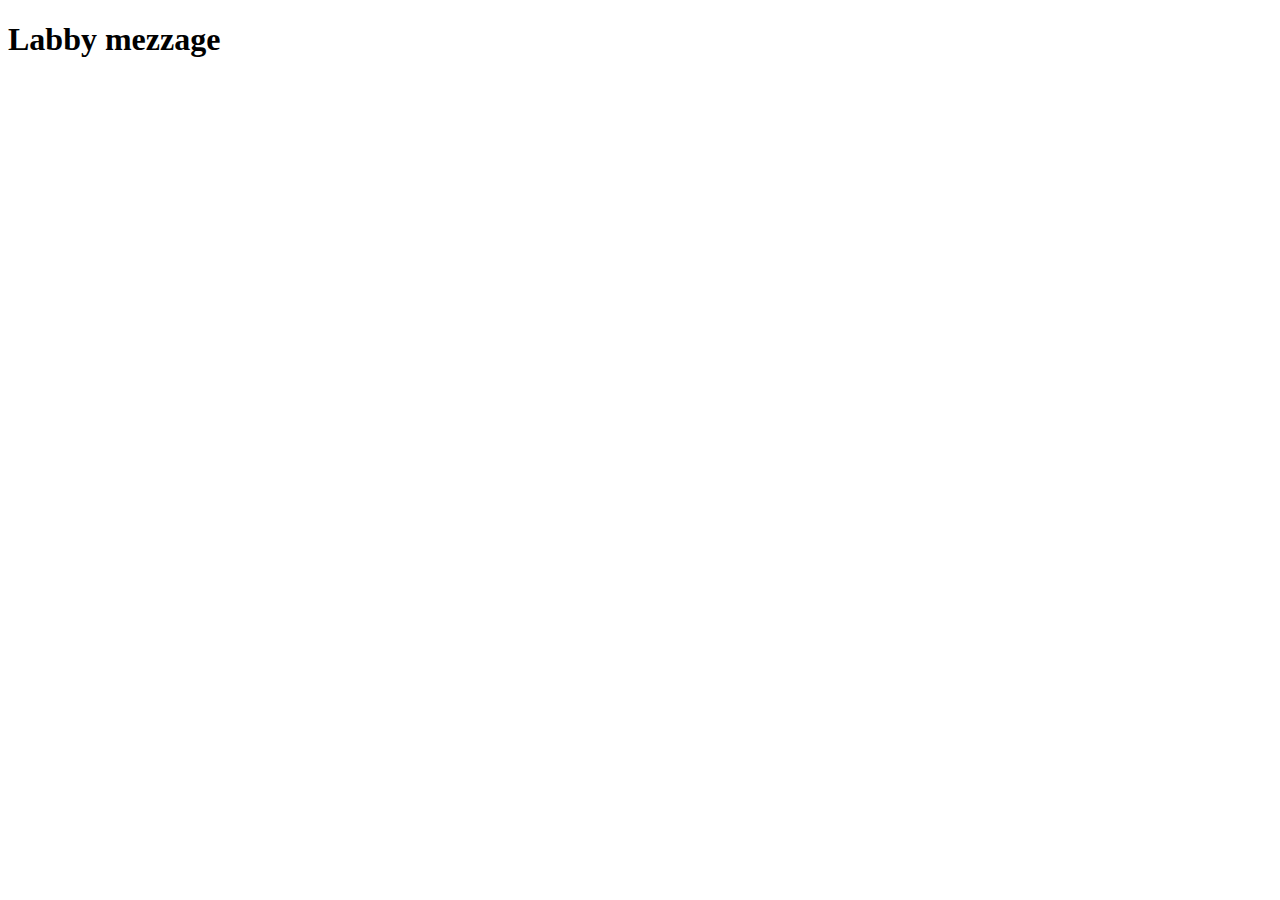
==== 2-labbymezzage/index.html @ 651220c1 "Moment 1" ====
<!DOCTYPE html>
<html lang="sv">
<head>
	<meta charset="UTF-8" />
 	<title>Labby mezzage</title>
</head>
    <body>
   		<h1>Labby mezzage</h1>

    	  <script src="main.js"></script>
    	  <script src="message.js"></script>
    </body>
</html>
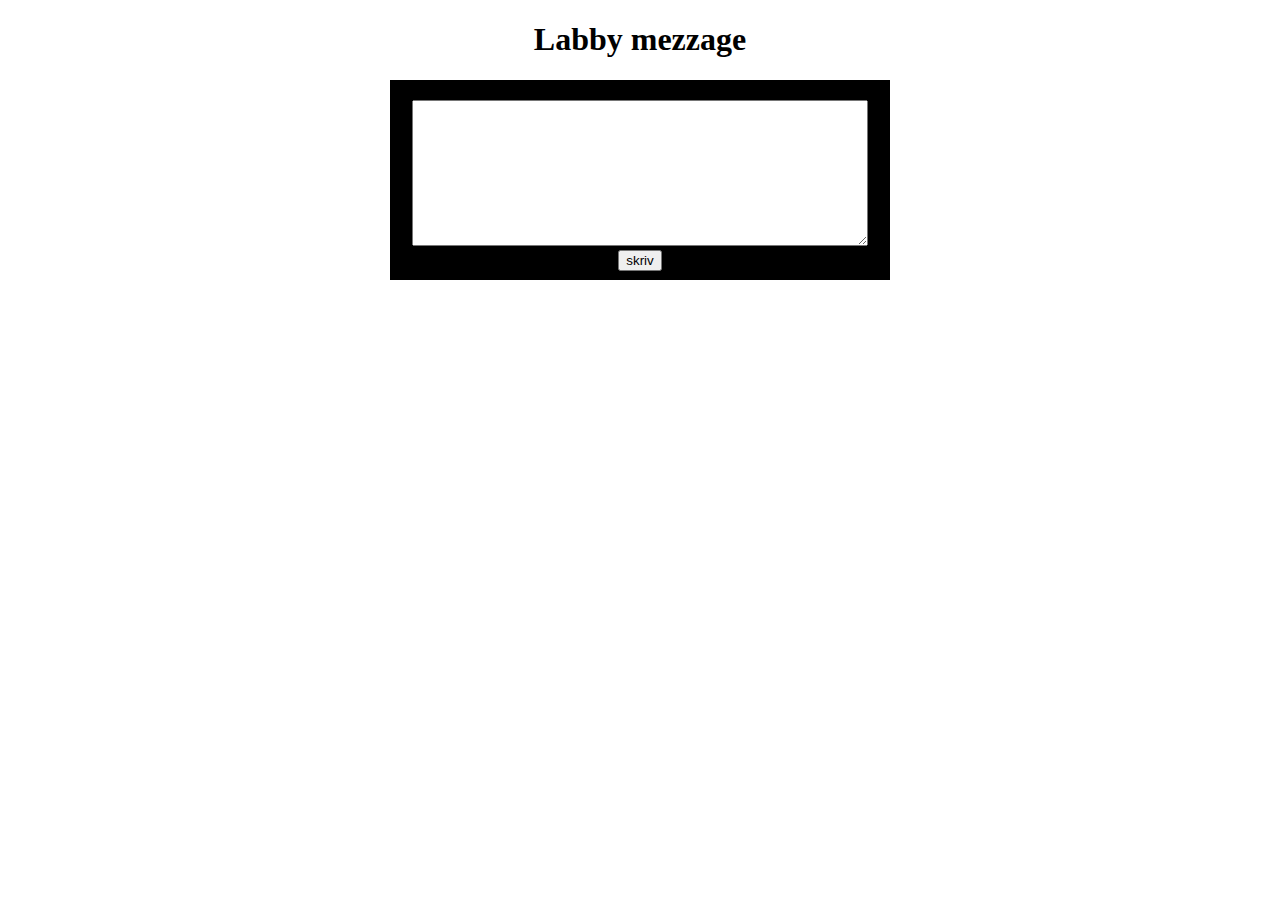
==== commit c61c300e: "grundläggande html/css" ====
--- a/2-labbymezzage/index.html
+++ b/2-labbymezzage/index.html
@@ -3,10 +3,24 @@
 <head>
 	<meta charset="UTF-8" />
  	<title>Labby mezzage</title>
+ 	<link rel="stylesheet" type="text/css" href="style.css" />
 </head>
     <body>
+    <div id ="container">
    		<h1>Labby mezzage</h1>
+   		
 
+		<form>
+		<textarea></textarea>
+		<button type="button" id="submit">skriv</button>
+		</form>
+
+
+		<div id = "messageboard">
+
+		</div>
+		
+	</div>
     	  <script src="main.js"></script>
     	  <script src="message.js"></script>
     </body>
--- a/2-labbymezzage/style.css
+++ b/2-labbymezzage/style.css
@@ -0,0 +1,29 @@
+#container {
+	width: 700px;
+	margin: auto;
+	min-height: 400px;
+}
+
+#container h1 {
+	text-align: center;
+}
+
+form {
+	width: 500px;
+	height: 200px;
+	margin: auto;
+	background-color: white;
+	text-align: center;
+	background-color: black;
+}
+
+textarea {
+	width: 450px;
+	height: 140px;
+	margin-top: 20px;
+}
+
+input {
+	float: right;
+	margin-right: 20px;
+}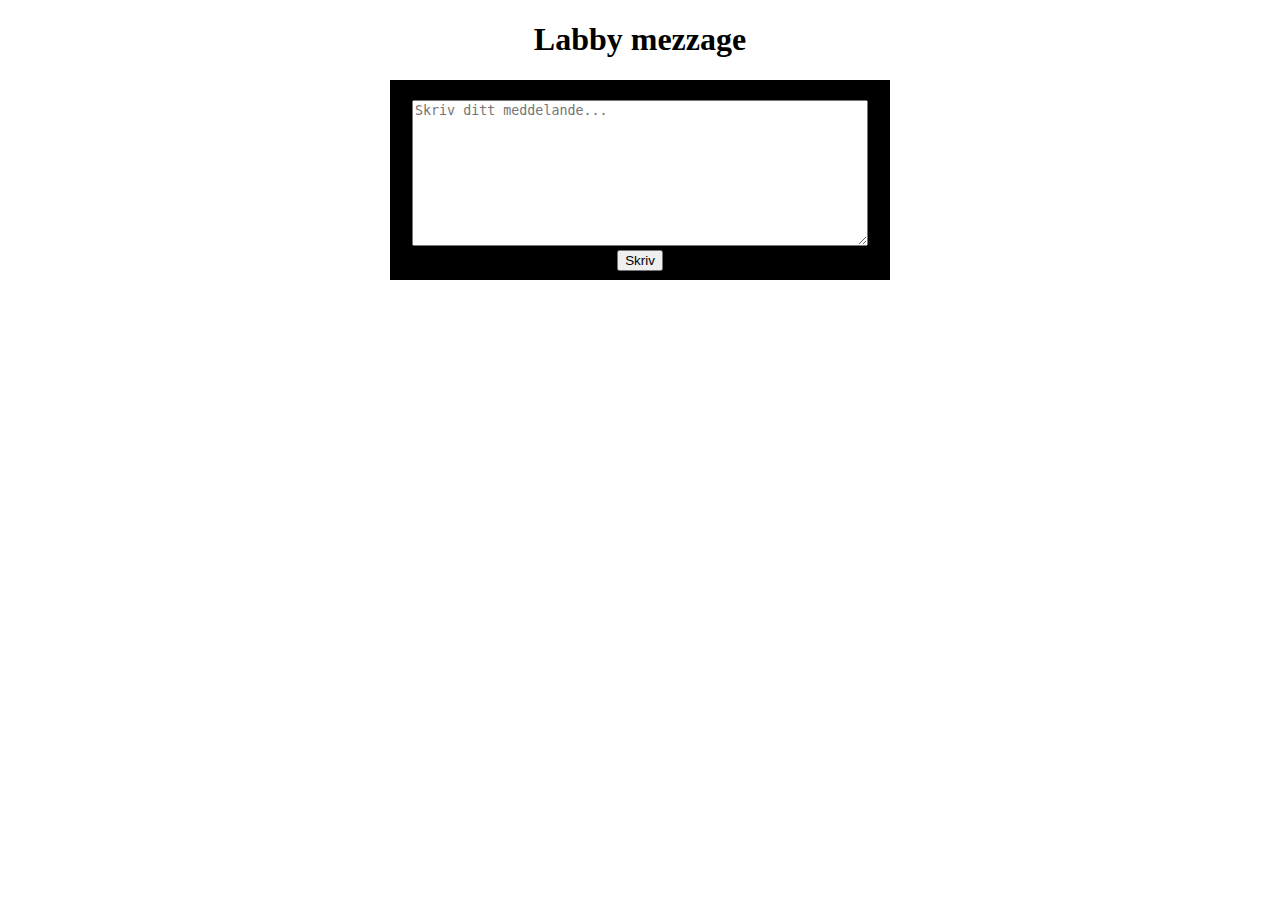
==== commit 812ec26d: "Radera meddelanden och visa tid för meddelanden" ====
--- a/2-labbymezzage/index.html
+++ b/2-labbymezzage/index.html
@@ -11,8 +11,8 @@
    		
 
 		<form>
-		<textarea></textarea>
-		<button type="button" id="submit">skriv</button>
+		<textarea placeholder="Skriv ditt meddelande..."></textarea>
+		<button type="button" id="submit">Skriv</button>
 		</form>
 
 
--- a/2-labbymezzage/style.css
+++ b/2-labbymezzage/style.css
@@ -26,4 +26,47 @@
 input {
 	float: right;
 	margin-right: 20px;
+}
+
+#messageboard {
+	margin-top: 20px;
+}
+
+.message p {
+	word-wrap:break-word;
+}
+
+.message p.text {
+	margin: 0;
+	margin-top: 40px;
+}
+
+.message p.time {
+	margin: 0;
+	text-align: left;
+	width: 300px;
+	float: left;
+	color: black;
+}
+
+.message {
+	background-color: green;
+	width: 700px;
+	color: white;
+	min-height: 50px;
+	margin-top: 20px;
+	border: 1px solid black;
+}
+
+.messageCount {
+	text-align: right;
+}
+
+.delButton {
+	float: right;
+}
+
+.delButton:hover {
+	opacity:0.6;
+	cursor: pointer;
 }